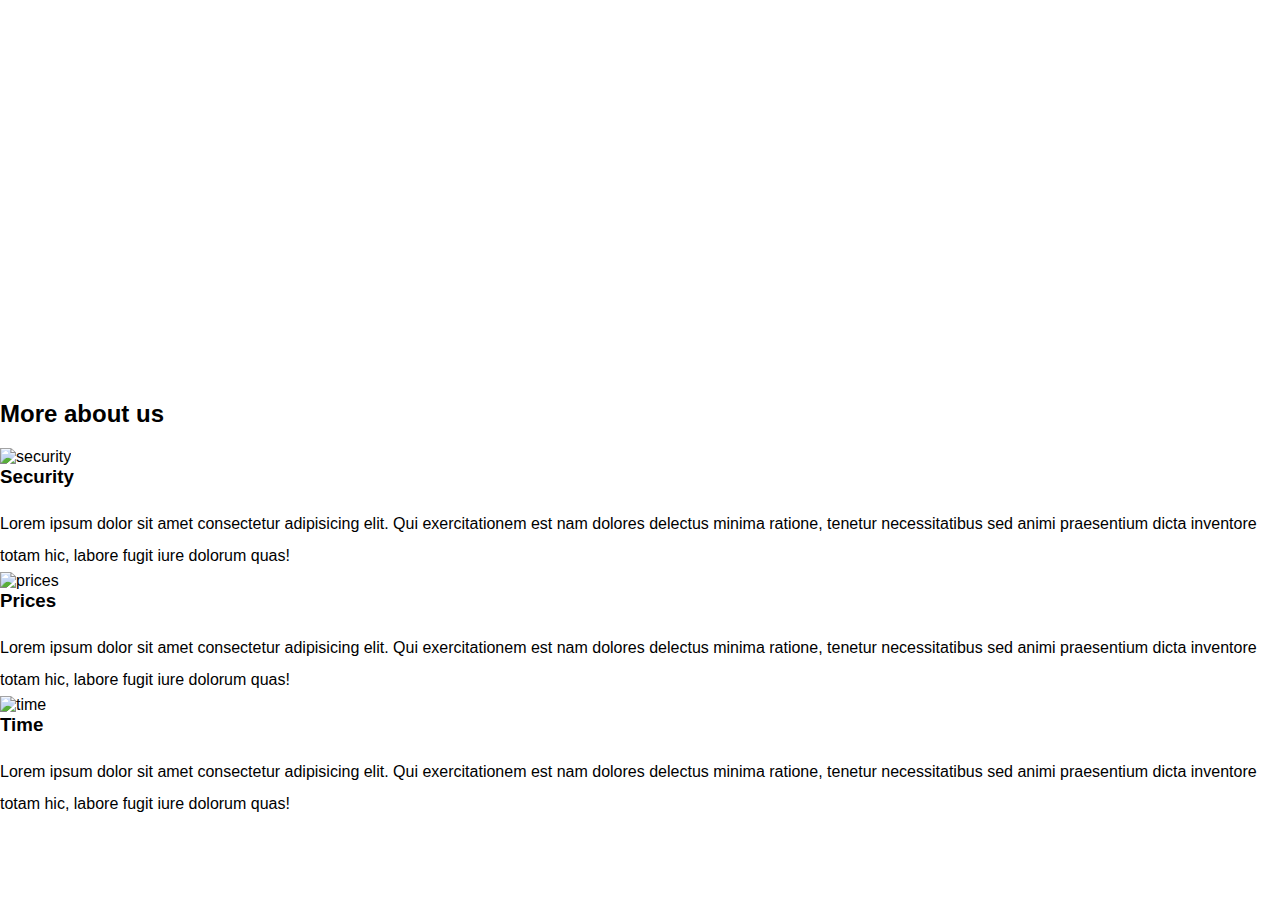
==== index.html @ da7bfbb7 "Assignment #1" ====
<!DOCTYPE html>
<html lang="en">
<head>
    <meta charset="UTF-8">
    <meta name="viewport" content="width=device-width, initial-scale=1.0">
    <link rel="stylesheet" href="base.css">
    <title>Real Estate</title>
</head>

<body>
    <header>
        <h1>RealEstate</h1>
        <nav>
            <a href="about.html">About</a>
            <a href="blog.html">Blog</a>
            <a href="contact.html">Contact</a>
        </nav>
        <p>We sell luxury houses, condominiums, and penthouses.</p>
    </header>
    <main>
        <section>
            <h2>More about us</h2>
            <div>
                <img src="./img/icon1.svg" alt="security">
                <h3>Security</h3>
                <p>Lorem ipsum dolor sit amet consectetur adipisicing elit. Qui exercitationem est nam dolores delectus minima ratione, tenetur necessitatibus sed animi praesentium dicta inventore totam hic, labore fugit iure dolorum quas!</p>
            </div>
            <div>
                <img src="./img/icon2.svg" alt="prices">
                <h3>Prices</h3>
                <p>Lorem ipsum dolor sit amet consectetur adipisicing elit. Qui exercitationem est nam dolores delectus minima ratione, tenetur necessitatibus sed animi praesentium dicta inventore totam hic, labore fugit iure dolorum quas!</p>
            </div>
            <div>
                <img src="./img/icon3.svg" alt="time">
                <h3>Time</h3>
                <p>Lorem ipsum dolor sit amet consectetur adipisicing elit. Qui exercitationem est nam dolores delectus minima ratione, tenetur necessitatibus sed animi praesentium dicta inventore totam hic, labore fugit iure dolorum quas!</p>
            </div>
        </section>
    </main>
    
</body>
</html>
---- base.css ----
/*----------------------Global----------------------*/
*{
    margin: 0;
    padding: 0;
}
body{
    font-family: Arial;
}
h1,h2,h3{
    margin-bottom: 20px;
}
p{
    line-height: 2;
}
a{
    color: white;
    text-decoration: none;
}
/*---------------------utilities--------------------*/

/*----------------------header----------------------*/
header{
    background-image: url(./img/header.jpg);
    background-position: center center;
    background-size: cover;
    color: white;
    text-align: center;
    height: 400px
}

/*----------------------aboutus----------------------*/
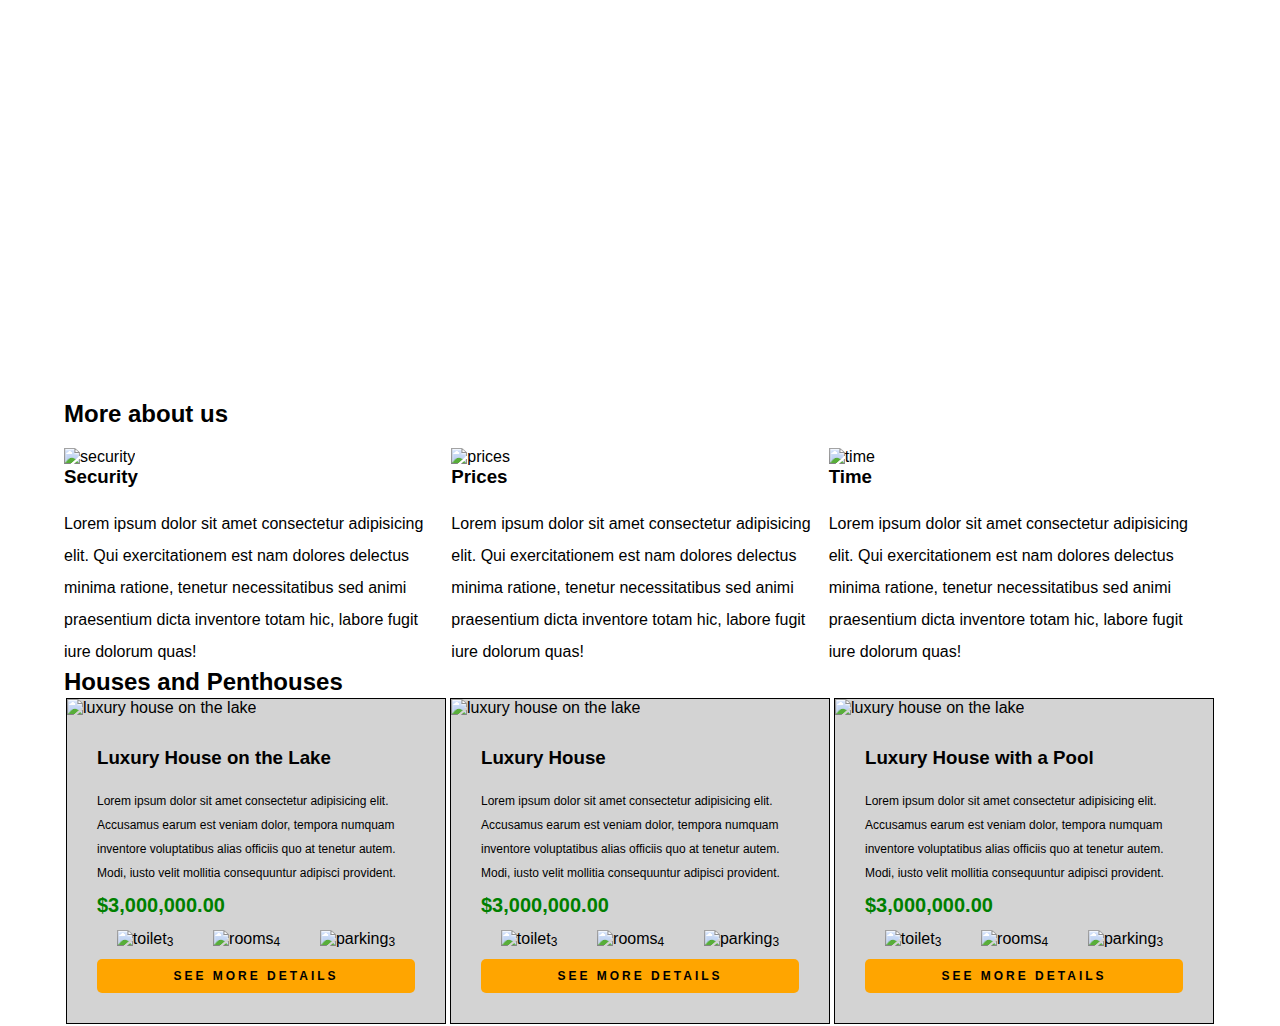
==== commit d80eb3e1: "Assignment#2" ====
--- a/index.html
+++ b/index.html
@@ -9,7 +9,8 @@
 
 <body>
     <header>
-        <h1>RealEstate</h1>
+        <a href="index.html"><h1>RealEstate</h1></a>
+        
         <nav>
             <a href="about.html">About</a>
             <a href="blog.html">Blog</a>
@@ -17,24 +18,101 @@
         </nav>
         <p>We sell luxury houses, condominiums, and penthouses.</p>
     </header>
-    <main>
+    <main class="container">
         <section>
             <h2>More about us</h2>
+            <div class="more-about-container">
+                <div class="more-about-item">
+                    <img src="./img/icon1.svg" alt="security">
+                    <h3>Security</h3>
+                    <p>Lorem ipsum dolor sit amet consectetur adipisicing elit. Qui exercitationem est nam dolores delectus minima ratione, tenetur necessitatibus sed animi praesentium dicta inventore totam hic, labore fugit iure dolorum quas!</p>
+                </div class="more-about-item">
+                <div>
+                    <img src="./img/icon2.svg" alt="prices">
+                    <h3>Prices</h3>
+                    <p>Lorem ipsum dolor sit amet consectetur adipisicing elit. Qui exercitationem est nam dolores delectus minima ratione, tenetur necessitatibus sed animi praesentium dicta inventore totam hic, labore fugit iure dolorum quas!</p>
+                </div>
+                <div class="more-about-item">
+                    <img src="./img/icon3.svg" alt="time">
+                    <h3>Time</h3>
+                    <p>Lorem ipsum dolor sit amet consectetur adipisicing elit. Qui exercitationem est nam dolores delectus minima ratione, tenetur necessitatibus sed animi praesentium dicta inventore totam hic, labore fugit iure dolorum quas!</p>
+                </div>
+            </div>
+        </section>
+        <h2>Houses and Penthouses</h2>
+        <section class="houses-item">  
+            <section class="houses-item-container">          
+                <div>
+                <img src="./img/announcement1.jpg" alt="luxury house on the lake">
+                </div>
+                <div class="houses-item-text">
+                <h3>Luxury House on the Lake</h3>
+                <p>Lorem ipsum dolor sit amet consectetur adipisicing elit. Accusamus earum est veniam dolor, tempora numquam inventore voluptatibus alias officiis quo at tenetur autem. Modi, iusto velit mollitia consequuntur adipisci provident.</p>
+                <p class="price">$3,000,000.00</p>
+                <ul>
+                    <li>
+                        <img src="./img/icon_wc.svg" alt="toilet">
+                        <p>3</p>
+                    </li>
+                    <li>
+                        <img src="./img/icon_room.svg" alt="rooms">
+                        <p>4</p>
+                    </li>
+                    <li>
+                        <img src="./img/icon_parking.svg" alt="parking">
+                        <p>3</p>
+                    </li>
+                </ul>
+                <a class="btn" href="#">See more details</a>
+            </section>
+            <section class="houses-item-container"> 
+                <div>
+                    <img src="./img/announcement2.jpg" alt="luxury house on the lake">
+                </div>
+                <div class="houses-item-text">
+                    <h3>Luxury House</h3>
+                    <p>Lorem ipsum dolor sit amet consectetur adipisicing elit. Accusamus earum est veniam dolor, tempora numquam inventore voluptatibus alias officiis quo at tenetur autem. Modi, iusto velit mollitia consequuntur adipisci provident.</p>
+                    <p class="price">$3,000,000.00</p>
+                    <ul>
+                        <li>
+                            <img src="./img/icon_wc.svg" alt="toilet">
+                            <p>3</p>
+                        </li>
+                        <li>
+                            <img src="./img/icon_room.svg" alt="rooms">
+                            <p>4</p>
+                        </li>
+                        <li>
+                            <img src="./img/icon_parking.svg" alt="parking">
+                            <p>3</p>
+                        </li>
+                    </ul>
+                    <a class="btn" href="#">See more details</a>
+                </section>
+            <section class="houses-item-container">            
             <div>
-                <img src="./img/icon1.svg" alt="security">
-                <h3>Security</h3>
-                <p>Lorem ipsum dolor sit amet consectetur adipisicing elit. Qui exercitationem est nam dolores delectus minima ratione, tenetur necessitatibus sed animi praesentium dicta inventore totam hic, labore fugit iure dolorum quas!</p>
+                <img src="./img/announcement3.jpg" alt="luxury house on the lake">
             </div>
-            <div>
-                <img src="./img/icon2.svg" alt="prices">
-                <h3>Prices</h3>
-                <p>Lorem ipsum dolor sit amet consectetur adipisicing elit. Qui exercitationem est nam dolores delectus minima ratione, tenetur necessitatibus sed animi praesentium dicta inventore totam hic, labore fugit iure dolorum quas!</p>
-            </div>
-            <div>
-                <img src="./img/icon3.svg" alt="time">
-                <h3>Time</h3>
-                <p>Lorem ipsum dolor sit amet consectetur adipisicing elit. Qui exercitationem est nam dolores delectus minima ratione, tenetur necessitatibus sed animi praesentium dicta inventore totam hic, labore fugit iure dolorum quas!</p>
-            </div>
+            <div class="houses-item-text">
+                <h3>Luxury House with a Pool</h3>
+                <p>Lorem ipsum dolor sit amet consectetur adipisicing elit. Accusamus earum est veniam dolor, tempora numquam inventore voluptatibus alias officiis quo at tenetur autem. Modi, iusto velit mollitia consequuntur adipisci provident.</p>
+                <p class="price">$3,000,000.00</p>
+                <ul>
+                    <li>
+                        <img src="./img/icon_wc.svg" alt="toilet">
+                        <p>3</p>
+                    </li>
+                    <li>
+                        <img src="./img/icon_room.svg" alt="rooms">
+                        <p>4</p>
+                    </li>
+                    <li>
+                        <img src="./img/icon_parking.svg" alt="parking">
+                        <p>3</p>
+                    </li>
+                </ul>
+                <a class="btn" href="#">See more details</a>
+            </section>           
         </section>
     </main>
     
--- a/base.css
+++ b/base.css
@@ -16,16 +16,91 @@
     color: white;
     text-decoration: none;
 }
+img{
+    max-width: 100%;
+}
 /*---------------------utilities--------------------*/
+.container{
+    width: 90%;
+    margin-left: auto;
+    margin-right: auto;
+}
 
 /*----------------------header----------------------*/
 header{
     background-image: url(./img/header.jpg);
-    background-position: center center;
+    background-position: top center;
     background-size: cover;
     color: white;
     text-align: center;
     height: 400px
 }
+.btn{
+    display: block;
+    color: black;
+    background-color: orange;
+    padding: 10px;
+    text-align: center;
+    border-radius: 5px;
+    text-transform: uppercase;
+    font-size: 12px;
+    letter-spacing: 3px;
+    font-weight: 700;
+}
+.btn:hover{
+    background-color: rgb(121, 83, 13);
+    color: white;
+}
 
-/*----------------------aboutus----------------------*/+/*----------------------aboutus----------------------*/
+.more-about-container{
+    display: flex;
+    flex-direction: row;
+}
+.more-about-item{
+    margin-right: 10px;
+}
+/*----------------------houses----------------------*/
+.houses-item{
+    display: flex;
+    margin-left: auto;
+    margin-right: auto;
+    margin-top: -20px;
+}
+.houses-item p{
+    font-size: 12px;
+}
+.houses-item-container{
+    background-color: lightgray;
+    border: 1px solid black;
+    margin: 2px
+}
+
+.houses-item-container:hover{
+    width: 70%;
+    background-color: rgb(189, 189, 189);
+    border: 3px solid black;
+}
+.houses-item-img{
+
+}
+.houses-item-text{
+    padding: 30px;
+}
+ul{
+    display: flex;
+    margin-top: 5px;
+    margin-bottom: 5px;
+
+}
+ul li{
+    list-style: none;
+    display: flex;
+    margin-left: auto;
+    margin-right: auto;
+}
+.houses-item-text .price{
+    color: green;
+    font-weight: bold;
+    font-size:  20px;
+}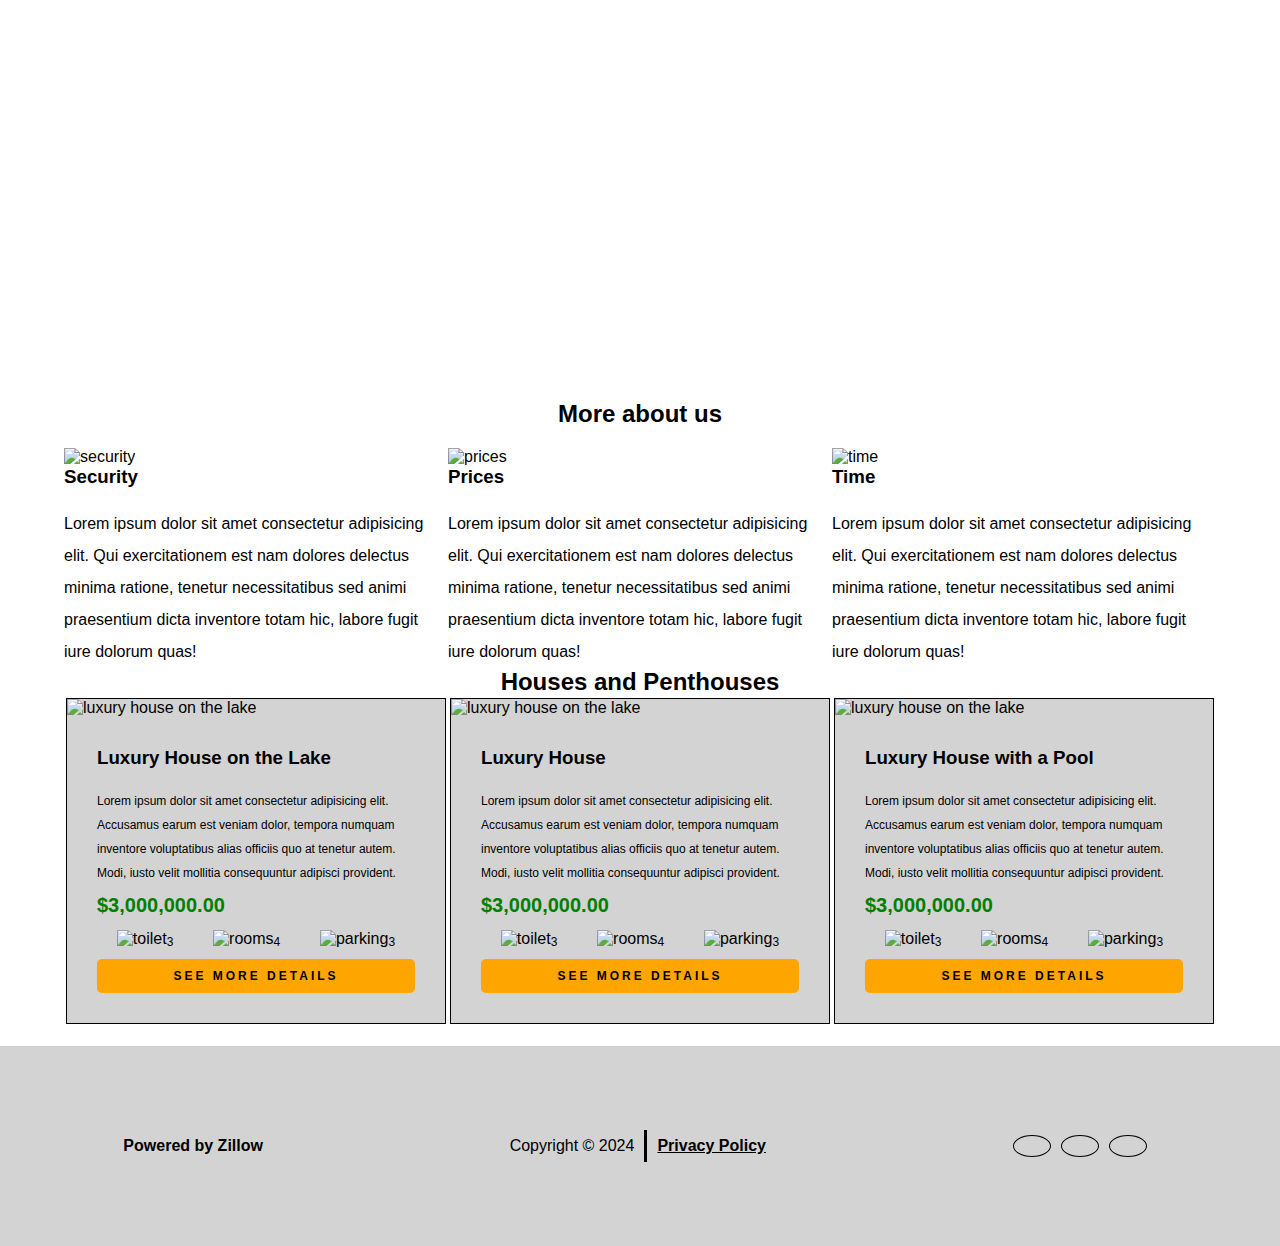
==== commit 0bf95ec6: "1st Commit for Final Repot" ====
--- a/index.html
+++ b/index.html
@@ -4,15 +4,17 @@
     <meta charset="UTF-8">
     <meta name="viewport" content="width=device-width, initial-scale=1.0">
     <link rel="stylesheet" href="base.css">
+    <script src="https://kit.fontawesome.com/337be747ec.js" crossorigin="anonymous"></script>
     <title>Real Estate</title>
 </head>
 
 <body>
-    <header>
+    <header class="index-header">
         <a href="index.html"><h1>RealEstate</h1></a>
         
-        <nav>
+        <nav class="menubar">
             <a href="about.html">About</a>
+            
             <a href="blog.html">Blog</a>
             <a href="contact.html">Contact</a>
         </nav>
@@ -26,8 +28,8 @@
                     <img src="./img/icon1.svg" alt="security">
                     <h3>Security</h3>
                     <p>Lorem ipsum dolor sit amet consectetur adipisicing elit. Qui exercitationem est nam dolores delectus minima ratione, tenetur necessitatibus sed animi praesentium dicta inventore totam hic, labore fugit iure dolorum quas!</p>
-                </div class="more-about-item">
-                <div>
+                </div>
+                <div class="more-about-item">
                     <img src="./img/icon2.svg" alt="prices">
                     <h3>Prices</h3>
                     <p>Lorem ipsum dolor sit amet consectetur adipisicing elit. Qui exercitationem est nam dolores delectus minima ratione, tenetur necessitatibus sed animi praesentium dicta inventore totam hic, labore fugit iure dolorum quas!</p>
@@ -115,6 +117,28 @@
             </section>           
         </section>
     </main>
+
+    
+    <footer class="footer-contact">
+        <div>
+            <p class="text-b">Powered by Zillow</p>
+        </div>
+        <div class="copy-text">
+            <p>Copyright &copy; 2024</p>
+            <p class="text-privacy">Privacy Policy</p>
+        </div>
+        <div class="icons">
+            <div class="icon-container">
+                <i class="fa-brands fa-facebook"></i>
+            </div>
+            <div class="icon-container">
+                <i class="fa-brands fa-linkedin"></i>
+            </div>
+            <div class="icon-container">
+                <i class="fa-brands fa-youtube"></i>
+            </div>
+        </div>
+    </footer>
     
 </body>
 </html>--- a/base.css
+++ b/base.css
@@ -6,8 +6,17 @@
 body{
     font-family: Arial;
 }
-h1,h2,h3{
-    margin-bottom: 20px;
+
+
+h1,h3{
+    margin-bottom: 20px;
+}
+h1:hover{
+    text-decoration: underline;
+}
+h2{
+    margin-bottom: 20px;
+    text-align: center;
 }
 p{
     line-height: 2;
@@ -15,6 +24,9 @@
 a{
     color: white;
     text-decoration: none;
+}
+a:hover{
+    font-weight: bold;
 }
 img{
     max-width: 100%;
@@ -27,13 +39,29 @@
 }
 
 /*----------------------header----------------------*/
-header{
+.index-header{
     background-image: url(./img/header.jpg);
     background-position: top center;
     background-size: cover;
     color: white;
     text-align: center;
     height: 400px
+}
+
+/*--------------media quary--------------*/
+
+.menubar{
+    display: block;
+    margin-left: auto;
+    margin-right: auto;
+}
+.menubar a {
+    margin: 15px;
+}
+.header-contact{
+    background-color: orange;
+    height: 300px;
+    text-align: center;
 }
 .btn{
     display: block;
@@ -52,20 +80,46 @@
     color: white;
 }
 
-/*----------------------aboutus----------------------*/
+/*----------------------more aboutus----------------------*/
 .more-about-container{
     display: flex;
     flex-direction: row;
+}
+/*--------------media quary--------------*/
+@media (max-width: 768px){
+    .more-about-container{
+        flex-direction: column;
+        padding-bottom: 10%;
+    }
+    .more-about-container img{
+        margin-left: auto;
+        margin-right: auto;
+        width: 30%;
+        display: block;
+    }
+    .more-about-container h3{
+        text-align: center;
+        margin-top: 5%;
+    }
 }
 .more-about-item{
     margin-right: 10px;
 }
+
 /*----------------------houses----------------------*/
+
 .houses-item{
     display: flex;
     margin-left: auto;
     margin-right: auto;
     margin-top: -20px;
+}
+
+/*--------------media quary--------------*/
+@media (max-width: 768px){
+    .houses-item{
+        flex-direction: column;
+    }
 }
 .houses-item p{
     font-size: 12px;
@@ -77,7 +131,6 @@
 }
 
 .houses-item-container:hover{
-    width: 70%;
     background-color: rgb(189, 189, 189);
     border: 3px solid black;
 }
@@ -103,4 +156,195 @@
     color: green;
     font-weight: bold;
     font-size:  20px;
-}+}
+/*----------------------Contact----------------------*/
+
+.contact-sub{
+    font-weight: bold;
+    text-align: center;
+}
+.contact-details{
+    font-size: 14px;
+    margin-bottom: 30px;
+}
+.form-container{
+    border-radius: 20px;
+    padding: 20px;
+    background-color: lightgray;
+}
+fieldset{
+    padding: 20px;
+    border: 1px solid gray;
+    border-radius: 20px;
+}
+legend{
+    font-size: 12px;
+    letter-spacing: 2px;
+}
+.form-control{
+    display: flex;
+    margin-bottom: 20px;
+}
+.form-control input, .form-control textarea, .form-control select{
+    width: 85%;
+    padding: 5px;
+    border: none;
+}
+.form-control label{
+    width: 15%;
+}
+
+/*----------------------footer----------------------*/
+.footer-contact{
+    display: flex;
+    justify-content: space-around;
+    align-items: center;
+    background-color: lightgray;
+    height: 200px;
+    margin-top: 20px;
+}
+.text-b{
+    font-weight: bold;
+}
+.text-privacy{
+    font-weight: bold;
+    text-decoration: underline;
+    border-left: 3px solid black;
+    margin-left: 10px;
+    padding-left: 10px;
+}
+.copy-text{
+    display: flex;
+}
+.icons{
+    display: flex;
+}
+.icon-container{
+    display: flex;
+    justify-content: center;
+    align-items: center;
+    border: 1px solid black;
+    margin-right: 10px;
+    padding: 10px;
+    border-radius: 50%;
+    width: 16px;
+}
+/*----------------------About Us----------------------*/
+.about-header{
+    background-image: url(./img/highlight2.jpg);
+    background-position: center 600px;
+    background-size: cover;
+    text-align: center;
+    color: black;
+    height: 250px;
+}
+.about-header a{
+    color: black;
+}
+.about-header h2{
+    border-top: 1px solid black;
+    margin: 20px;
+    padding: 20px;
+}
+
+.about-container{
+    display: block;
+}
+.about-content{
+    display: flex;
+    margin-top: 50px;
+}
+.about-content-rev{
+    display: flex;
+    margin-top: 50px;
+    flex-direction: row-reverse;
+}
+.about-content img{
+    margin-right: 10px;
+    width: 30%;
+}
+.about-content-rev img{
+    margin-right: 10px;
+    width: 30%;
+}
+
+.about-content h3{
+    margin-top: 200px;
+}
+.about-content-rev h3{
+    margin-top: 200px;
+}/*
+.about-content p{
+    width: 70%;
+}
+
+
+/*.index-header{
+    background-image: url(./img/header.jpg);
+    background-position: top center;
+    background-size: cover;
+    color: white;
+    text-align: center;
+    height: 400px
+}*/
+
+
+/*-----------------------Blog-----------------------*/
+.blog-header{
+    background-image: url(./img/highlight.jpg);
+    background-position: center 550px;
+    background-size: cover;
+    text-align: center;
+    height: 350px;
+    color: white;
+}
+.blog-header h2{
+    border-top: 1px solid rgb(255, 255, 255);
+    margin: 20px;
+    padding: 20px;
+}
+.main-blog{
+    width: 70%;
+    margin-top: 20px;
+    padding: 20px;
+}
+.main-blog img{
+    width: 40%;
+}
+.main-blog p{
+    margin-bottom: 20px;
+}
+.blog-container{
+    border-bottom: 3px solid lightgray;
+    padding-bottom: 20px;
+    margin-bottom: 20px;
+}
+.blog-article{
+    display: flex;
+}
+.blog-subtext{
+    margin-left: 20px;
+    font-size: 11px;
+}
+.blog-subjext-xtr{
+    text-decoration: underline;
+}
+.blog-btn{
+    display: flex;
+    border-radius: 10px;
+    width: 15%;
+    margin-top: 30px ;
+    background-color: teal;
+    padding: 10px;
+}
+.blog-btn:hover{
+    background-color: rgb(8, 82, 82);
+}
+
+.houses-item-blog{
+    display: inline-block;
+    margin-left: auto;
+    margin-right: auto;
+    margin-top: -20px;
+}
+
